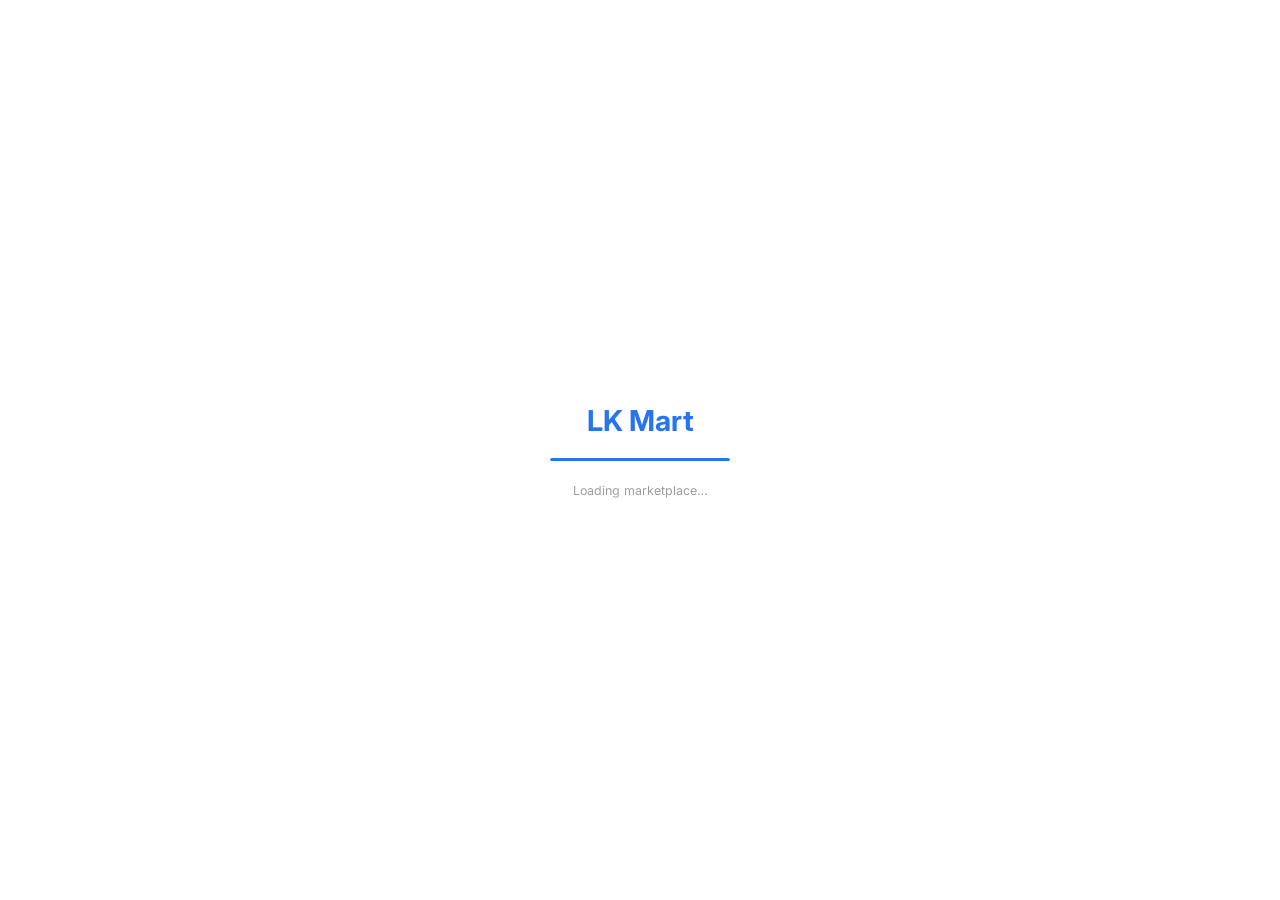
==== dashboard.html @ 86874a33 "Initial commit - LK Mart marketplace app" ====
<!DOCTYPE html>
<html lang="en">
<head>
  <meta charset="UTF-8" />
  <meta name="viewport" content="width=device-width, initial-scale=1.0" />
  <title>Dashboard — LK Mart | Leon Knight Mart</title>
  <meta name="description" content="LK Mart seller and buyer dashboard — add products and shop from direct sellers." />
  <link rel="icon" type="image/png" href="logo.png" />
  <link rel="preconnect" href="https://fonts.googleapis.com" />
  <link rel="preconnect" href="https://fonts.gstatic.com" crossorigin />
  <link href="https://fonts.googleapis.com/css2?family=Inter:wght@400;500;600;700&display=swap" rel="stylesheet" />
  <link rel="stylesheet" href="style.css" />
</head>
<body class="dashboard-page">

  <!-- Loading Screen -->
  <div class="loading-screen" id="loading-screen">
    <div class="loading-logo">LK Mart</div>
    <div class="loading-bar">
      <div class="loading-bar-fill"></div>
    </div>
    <p style="font-size:0.78rem;color:#9e9e9e;margin-top:0.3rem;">Loading marketplace…</p>
  </div>

  <!-- ── NAVBAR ── -->
  <nav class="navbar" role="navigation" aria-label="Main navigation">
    <div class="nav-logo">
      <img src="logo.png" alt="LK Mart" class="nav-logo-img" />
    </div>

    <div class="nav-right">
      <span class="nav-user-email" id="nav-user-email" aria-label="Logged in user"></span>
      <span class="nav-role-badge" id="nav-role-badge"></span>
      <button class="btn-logout" id="logout-btn" aria-label="Logout">Logout</button>
    </div>
  </nav>

  <!-- ── MAIN ── -->
  <main class="dashboard-main">

    <!-- Stats Bar -->
    <div class="stats-bar">
      <div class="stat-pill">
        <div>
          <div class="stat-pill-val" id="stat-total">0</div>
          <div class="stat-pill-label">Total Products</div>
        </div>
      </div>
      <div class="stat-pill">
        <div>
          <div class="stat-pill-val" id="stat-avg">₹0</div>
          <div class="stat-pill-label">Avg. Price</div>
        </div>
      </div>
      <div class="stat-pill">
        <div>
          <div class="stat-pill-val" id="stat-premium">0</div>
          <div class="stat-pill-label">Premium Items</div>
        </div>
      </div>
      <div class="stat-pill">
        <div>
          <div class="stat-pill-val" id="stat-cities">0</div>
          <div class="stat-pill-label">Cities</div>
        </div>
      </div>
    </div>

    <!-- Navigation Tabs -->
    <div class="dash-tabs" role="tablist">
      <button class="dash-tab active" id="tab-shop"     data-tab="shop"     role="tab" aria-selected="true">Shop</button>
      <button class="dash-tab"        id="tab-add"      data-tab="add"      role="tab" aria-selected="false">Add Product</button>
      <button class="dash-tab"        id="tab-listings" data-tab="listings" role="tab" aria-selected="false">My Listings</button>
    </div>

    <!-- ── SECTION: SHOP ── -->
    <section class="shop-section active" id="section-shop">

      <div class="product-toolbar">
        <h2 class="section-heading" style="border:none;margin:0;padding:0;">All Products</h2>

        <div style="display:flex;align-items:center;gap:0.7rem;flex-wrap:wrap;">
          <div class="search-box">
            <input
              type="search"
              id="search-input"
              placeholder="Search products…"
              aria-label="Search products"
            />
            <button aria-label="Search">&#128269;</button>
          </div>
          <span class="product-count-label" id="products-count">0 products</span>
        </div>
      </div>

      <div class="products-grid" id="products-grid">
        <!-- injected by JS -->
      </div>

    </section>

    <!-- ── SECTION: ADD PRODUCT ── -->
    <section class="add-section" id="section-add">

      <h2 class="section-heading">Add New Product</h2>

      <div class="add-card">

        <div id="add-alert" class="alert-box" role="alert"></div>

        <form id="add-product-form" novalidate>

          <div class="form-group full">
            <label class="form-label" for="prod-name">Product Name *</label>
            <input id="prod-name" type="text" class="form-input" placeholder="e.g. Samsung 65-inch 4K TV" required />
            <span class="error-msg" id="prod-name-error">Product name is required.</span>
          </div>

          <div class="form-row">

            <div class="form-group">
              <label class="form-label" for="prod-price">Your Price (₹) *</label>
              <input id="prod-price" type="number" class="form-input" placeholder="e.g. 4999" min="1" step="1" required />
              <span class="error-msg" id="prod-price-error">Enter a valid price (min ₹1).</span>
            </div>

            <div class="form-group">
              <label class="form-label" for="prod-location">Location / City *</label>
              <input id="prod-location" type="text" class="form-input" placeholder="e.g. Chennai" required />
              <span class="error-msg" id="prod-location-error">City name is required.</span>
            </div>

          </div>

          <!-- IMAGE: Upload OR URL -->
          <div class="form-group full">
            <label class="form-label">Product Image</label>

            <!-- Upload box -->
            <div class="img-upload-box" id="img-upload-box">
              <input
                type="file"
                id="prod-img-file"
                accept="image/*"
                style="display:none;"
              />
              <!-- Preview -->
              <div id="img-preview-wrap" style="display:none;">
                <img id="img-preview" src="" alt="Preview" />
                <button type="button" class="img-remove-btn" id="img-remove-btn">&#10005; Remove</button>
              </div>
              <!-- Drop zone / click zone -->
              <div class="img-drop-zone" id="img-drop-zone">
                <div class="img-drop-icon">&#128247;</div>
                <div class="img-drop-text">Click or drag to upload photo</div>
                <div class="img-drop-sub">JPG, PNG, WEBP &mdash; max 5 MB</div>
                <button type="button" class="btn btn-grey" id="img-pick-btn" style="margin-top:0.6rem;font-size:0.8rem;padding:0.45rem 1rem;">
                  Choose Photo
                </button>
              </div>
            </div>

            <!-- Upload progress bar -->
            <div class="upload-progress" id="upload-progress" style="display:none;">
              <div class="upload-progress-bar" id="upload-progress-bar"></div>
              <span class="upload-progress-label" id="upload-progress-label">Uploading… 0%</span>
            </div>

            <!-- OR divider -->
            <div class="img-or-divider">OR paste an image URL</div>

            <input
              id="prod-img"
              type="url"
              class="form-input"
              placeholder="https://images.unsplash.com/photo-xxx"
            />
            <span class="error-msg" id="prod-img-error">Enter a valid URL (must start with https://).</span>
            <p style="font-size:0.71rem;color:#9e9e9e;margin-top:0.3rem;">
              &#128161; URL works with Imgur, Unsplash, Wikipedia. Flipkart/Amazon URLs are blocked by those sites.
            </p>
          </div>

          <!-- Live Commission Preview -->
          <div class="commission-box" id="commission-box">
            <div class="cb-row">
              <span>Your Price</span>
              <strong id="cb-seller-price">₹0</strong>
            </div>
            <div class="cb-row">
              <span id="cb-comm-label">Commission (5%)</span>
              <strong id="cb-commission" style="color:#f57c00;">₹0</strong>
            </div>
            <hr class="cb-divider" />
            <div class="cb-row">
              <span style="font-weight:700;">Final Buyer Price</span>
              <span class="cb-total" id="cb-final">₹0</span>
            </div>
            <p class="cb-note">
              Commission: 5% for products ≤ ₹5,000 — 10% for products above ₹5,000
            </p>
          </div>

          <div style="margin-top:1.2rem; display:flex; gap:0.7rem; flex-wrap:wrap;">
            <button type="submit" id="add-product-btn" class="btn btn-primary" style="width:auto;padding:0.7rem 2rem;">
              <span id="add-btn-text">Add Product</span>
              <span id="add-btn-spinner" class="spinner hidden"></span>
            </button>
            <button type="button" id="clear-form-btn" class="btn btn-grey">Clear</button>
          </div>

        </form>
      </div>

    </section>

    <!-- ── SECTION: MY LISTINGS ── -->
    <section class="listings-section" id="section-listings">

      <div class="product-toolbar">
        <h2 class="section-heading" style="border:none;margin:0;padding:0;">My Listings</h2>
        <span class="product-count-label" id="listings-count">0 products</span>
      </div>

      <div class="products-grid" id="listings-grid">
        <!-- injected by JS -->
      </div>

    </section>

  </main>

  <!-- ── BUY NOW MODAL ── -->
  <div class="modal-overlay hidden" id="modal-overlay" role="dialog" aria-modal="true" aria-labelledby="modal-name">
    <div class="modal-box">
      <button class="modal-close" id="modal-close" aria-label="Close">&#10005;</button>

      <div class="modal-img-wrap">
        <img src="" alt="Product image" id="modal-img" />
      </div>

      <div class="modal-body">
        <div class="modal-seller-label">&#10003; Direct Seller Product</div>
        <h3 class="modal-name" id="modal-name">—</h3>
        <p  class="modal-location" id="modal-location">—</p>
        <div class="modal-price" id="modal-price">₹0</div>
        <p  class="modal-delivery">&#128666; Delivery charges vary based on location</p>

        <button class="btn-buy-now" id="modal-buy-btn" style="font-size:0.9rem;padding:0.75rem;">
          Buy Now
        </button>
        <button class="btn-add-cart">
          Add to Cart
        </button>
      </div>
    </div>
  </div>

  <!-- ── TOAST CONTAINER ── -->
  <div class="toast-wrap" id="toast-wrap" aria-live="polite"></div>

  <!-- Firebase SDK -->
  <script src="https://www.gstatic.com/firebasejs/9.23.0/firebase-app-compat.js"></script>
  <script src="https://www.gstatic.com/firebasejs/9.23.0/firebase-auth-compat.js"></script>
  <script src="https://www.gstatic.com/firebasejs/9.23.0/firebase-firestore-compat.js"></script>
  <script src="firebase.js"></script>
  <script src="app.js"></script>
</body>
</html>
---- style.css ----
/* ============================================================
   LK Mart — Clean Minimal Stylesheet
   Style: Flipkart-inspired, Professional, Light
   ============================================================ */

@import url('https://fonts.googleapis.com/css2?family=Inter:wght@400;500;600;700&display=swap');

/* ── Reset ── */
*, *::before, *::after {
  box-sizing: border-box;
  margin: 0;
  padding: 0;
}

html { scroll-behavior: smooth; }

body {
  font-family: 'Inter', sans-serif;
  background-color: #f5f5f5;
  color: #212121;
  min-height: 100vh;
  font-size: 14px;
  line-height: 1.5;
  -webkit-font-smoothing: antialiased;
}

a { text-decoration: none; color: inherit; }
img { max-width: 100%; display: block; }

/* Scrollbar */
::-webkit-scrollbar { width: 5px; }
::-webkit-scrollbar-track { background: #f0f0f0; }
::-webkit-scrollbar-thumb { background: #b0bec5; border-radius: 99px; }

/* ── Utility ── */
.hidden { display: none !important; }

/* ============================================================
   LOGIN PAGE
   ============================================================ */
.login-page {
  min-height: 100vh;
  display: flex;
  flex-direction: column;
  align-items: center;
  justify-content: center;
  background: #f5f5f5;
  padding: 1.5rem;
}

/* Top banner strip */
.login-banner {
  width: 100%;
  max-width: 400px;
  background: #2874f0;
  border-radius: 4px 4px 0 0;
  padding: 1.6rem 2rem 2.2rem;
  color: #fff;
}

/* Logo in login banner */
.login-logo-wrap {
  display: inline-block;
  background: #fff;
  border-radius: 6px;
  padding: 6px 12px;
  margin-bottom: 0.8rem;
  box-shadow: 0 2px 8px rgba(0,0,0,0.15);
}

.login-logo-img {
  height: 36px;
  width: auto;
  display: block;
  object-fit: contain;
}

.login-banner-tagline {
  font-size: 0.82rem;
  opacity: 0.9;
  font-weight: 500;
  margin-top: 0.1rem;
}

.login-banner p {
  font-size: 0.82rem;
  opacity: 0.85;
  font-weight: 400;
}

/* Card */
.login-card {
  width: 100%;
  max-width: 400px;
  background: #fff;
  border-radius: 0 0 4px 4px;
  padding: 2rem;
  box-shadow: 0 2px 8px rgba(0,0,0,0.12);
}

/* Role tabs */
.role-tabs {
  display: flex;
  gap: 0;
  margin-bottom: 1.8rem;
  border-bottom: 2px solid #e0e0e0;
}

.role-tab {
  flex: 1;
  padding: 0.65rem 0;
  border: none;
  background: transparent;
  color: #757575;
  font-family: 'Inter', sans-serif;
  font-size: 0.9rem;
  font-weight: 600;
  cursor: pointer;
  border-bottom: 2px solid transparent;
  margin-bottom: -2px;
  transition: color 0.2s, border-color 0.2s;
}

.role-tab.active {
  color: #2874f0;
  border-bottom-color: #2874f0;
}

/* Form */
.form-group { margin-bottom: 1.2rem; }

.form-label {
  display: block;
  font-size: 0.78rem;
  font-weight: 600;
  color: #757575;
  text-transform: uppercase;
  letter-spacing: 0.6px;
  margin-bottom: 0.45rem;
}

.form-input {
  width: 100%;
  padding: 0.75rem 0.9rem;
  border: 1.5px solid #d9d9d9;
  border-radius: 4px;
  background: #fff;
  color: #212121;
  font-family: 'Inter', sans-serif;
  font-size: 0.95rem;
  outline: none;
  transition: border-color 0.2s;
}

.form-input::placeholder { color: #bdbdbd; }

.form-input:focus {
  border-color: #2874f0;
  box-shadow: 0 0 0 3px rgba(40,116,240,0.1);
}

.form-input.is-error {
  border-color: #e53935;
}

.error-msg {
  font-size: 0.76rem;
  color: #e53935;
  margin-top: 0.35rem;
  display: none;
}

.error-msg.show { display: block; }

/* Buttons */
.btn {
  display: inline-flex;
  align-items: center;
  justify-content: center;
  gap: 0.4rem;
  padding: 0.75rem 1.4rem;
  border: none;
  border-radius: 4px;
  font-family: 'Inter', sans-serif;
  font-size: 0.9rem;
  font-weight: 600;
  cursor: pointer;
  transition: background 0.2s, box-shadow 0.2s;
}

.btn-primary {
  width: 100%;
  background: #2874f0;
  color: #fff;
  letter-spacing: 0.3px;
}

.btn-primary:hover { background: #1a65db; }
.btn-primary:active { background: #1558c0; }

.btn-primary:disabled {
  background: #90baff;
  cursor: not-allowed;
}

.btn-outline {
  background: transparent;
  border: 1.5px solid #2874f0;
  color: #2874f0;
}

.btn-outline:hover { background: #f0f5ff; }

.btn-grey {
  background: #f5f5f5;
  border: 1.5px solid #e0e0e0;
  color: #424242;
  font-size: 0.82rem;
  padding: 0.5rem 1rem;
}

.btn-grey:hover { background: #eeeeee; }

.btn-red {
  background: #fff;
  border: 1.5px solid #e53935;
  color: #e53935;
  font-size: 0.82rem;
  padding: 0.45rem 0.9rem;
}

.btn-red:hover { background: #fff5f5; }

/* Alert */
.alert-box {
  padding: 0.75rem 1rem;
  border-radius: 4px;
  font-size: 0.85rem;
  margin-bottom: 1rem;
  display: none;
}

.alert-box.show { display: block; }

.alert-error   { background: #fff5f5; border: 1px solid #f5c6c6; color: #c62828; }
.alert-success { background: #f1f8e9; border: 1px solid #c5e1a5; color: #2e7d32; }
.alert-info    { background: #e3f2fd; border: 1px solid #90caf9; color: #1565c0; }

/* Register hint */
.login-footer {
  margin-top: 1.2rem;
  text-align: center;
  font-size: 0.83rem;
  color: #757575;
}

.link-btn {
  background: none;
  border: none;
  color: #2874f0;
  font-family: 'Inter', sans-serif;
  font-size: 0.83rem;
  font-weight: 600;
  cursor: pointer;
  padding: 0;
}

.link-btn:hover { text-decoration: underline; }

/* Spinner */
.spinner {
  width: 16px; height: 16px;
  border: 2px solid rgba(255,255,255,0.4);
  border-top-color: #fff;
  border-radius: 50%;
  animation: spin 0.7s linear infinite;
}

@keyframes spin { to { transform: rotate(360deg); } }

/* ============================================================
   HEADER / NAVBAR
   ============================================================ */
.navbar {
  background: #2874f0;
  height: 56px;
  display: flex;
  align-items: center;
  justify-content: space-between;
  padding: 0 2rem;
  position: sticky;
  top: 0;
  z-index: 100;
  box-shadow: 0 1px 4px rgba(0,0,0,0.15);
}

.nav-logo {
  display: flex;
  align-items: center;
}

/* Logo image in navbar — white pill so it shows on blue bg */
.nav-logo-img {
  height: 38px;
  width: auto;
  background: #fff;
  border-radius: 5px;
  padding: 5px 12px;
  object-fit: contain;
  display: block;
}

.nav-right {
  display: flex;
  align-items: center;
  gap: 1rem;
}

.nav-user-email {
  font-size: 0.82rem;
  color: rgba(255,255,255,0.85);
  max-width: 200px;
  overflow: hidden;
  text-overflow: ellipsis;
  white-space: nowrap;
}

.nav-role-badge {
  display: inline-block;
  padding: 0.2rem 0.6rem;
  background: rgba(255,255,255,0.2);
  border-radius: 3px;
  font-size: 0.7rem;
  color: #fff;
  font-weight: 600;
  text-transform: uppercase;
}

.btn-logout {
  background: #fff;
  border: none;
  color: #2874f0;
  font-family: 'Inter', sans-serif;
  font-size: 0.82rem;
  font-weight: 700;
  padding: 0.45rem 1rem;
  border-radius: 3px;
  cursor: pointer;
  transition: background 0.2s;
}

.btn-logout:hover { background: #f0f5ff; }

/* ============================================================
   DASHBOARD LAYOUT
   ============================================================ */
.dashboard-page { background: #f5f5f5; min-height: 100vh; }

.dashboard-main {
  max-width: 1200px;
  margin: 0 auto;
  padding: 1.5rem 1.2rem 3rem;
}

/* Page tab pills */
.dash-tabs {
  display: flex;
  gap: 0.5rem;
  margin-bottom: 1.5rem;
  flex-wrap: wrap;
}

.dash-tab {
  padding: 0.55rem 1.2rem;
  border: 1.5px solid #d9d9d9;
  border-radius: 3px;
  background: #fff;
  color: #424242;
  font-family: 'Inter', sans-serif;
  font-size: 0.85rem;
  font-weight: 600;
  cursor: pointer;
  transition: border-color 0.2s, color 0.2s, background 0.2s;
}

.dash-tab:hover {
  border-color: #2874f0;
  color: #2874f0;
}

.dash-tab.active {
  background: #2874f0;
  border-color: #2874f0;
  color: #fff;
}

/* Section heading */
.section-heading {
  font-size: 1rem;
  font-weight: 700;
  color: #212121;
  margin-bottom: 1rem;
  padding-bottom: 0.6rem;
  border-bottom: 2px solid #e0e0e0;
}

/* ============================================================
   STATS BAR
   ============================================================ */
.stats-bar {
  display: flex;
  gap: 0.8rem;
  margin-bottom: 1.4rem;
  flex-wrap: wrap;
}

.stat-pill {
  background: #fff;
  border: 1px solid #e0e0e0;
  border-radius: 4px;
  padding: 0.7rem 1.1rem;
  display: flex;
  align-items: center;
  gap: 0.6rem;
  flex: 1;
  min-width: 130px;
  box-shadow: 0 1px 3px rgba(0,0,0,0.05);
}

.stat-pill-val {
  font-size: 1.2rem;
  font-weight: 700;
  color: #212121;
  line-height: 1;
}

.stat-pill-label {
  font-size: 0.72rem;
  color: #757575;
  font-weight: 500;
  margin-top: 0.15rem;
}

/* ============================================================
   ADD PRODUCT SECTION
   ============================================================ */
.add-section { display: none; }
.add-section.active { display: block; }

.add-card {
  background: #fff;
  border: 1px solid #e0e0e0;
  border-radius: 4px;
  padding: 1.5rem;
  max-width: 600px;
  box-shadow: 0 1px 4px rgba(0,0,0,0.06);
}

.form-row {
  display: grid;
  grid-template-columns: 1fr 1fr;
  gap: 1rem;
}

.form-row .full { grid-column: 1 / -1; }

/* Commission preview */
.commission-box {
  background: #f8fbff;
  border: 1px solid #d0e4ff;
  border-radius: 4px;
  padding: 0.9rem 1rem;
  margin-top: 1.1rem;
  display: none;
}

.commission-box.show { display: block; }

.cb-row {
  display: flex;
  justify-content: space-between;
  font-size: 0.86rem;
  padding: 0.25rem 0;
  color: #424242;
}

.cb-row strong { color: #212121; }

.cb-divider {
  border: none;
  border-top: 1px solid #d0e4ff;
  margin: 0.4rem 0;
}

.cb-total {
  font-size: 0.95rem;
  font-weight: 700;
  color: #2874f0;
}

.cb-note {
  font-size: 0.72rem;
  color: #9e9e9e;
  margin-top: 0.5rem;
}

/* ============================================================
   PRODUCT CARDS — MARKETPLACE
   ============================================================ */
.shop-section { display: none; }
.shop-section.active { display: block; }

/* Toolbar */
.product-toolbar {
  display: flex;
  align-items: center;
  justify-content: space-between;
  margin-bottom: 1rem;
  flex-wrap: wrap;
  gap: 0.7rem;
}

.search-box {
  display: flex;
  align-items: center;
  background: #fff;
  border: 1.5px solid #d9d9d9;
  border-radius: 3px;
  overflow: hidden;
  width: 240px;
  transition: border-color 0.2s;
}

.search-box:focus-within { border-color: #2874f0; }

.search-box input {
  flex: 1;
  border: none;
  outline: none;
  padding: 0.55rem 0.8rem;
  font-family: 'Inter', sans-serif;
  font-size: 0.88rem;
  color: #212121;
  background: transparent;
}

.search-box input::placeholder { color: #bdbdbd; }

.search-box button {
  background: #2874f0;
  border: none;
  color: #fff;
  padding: 0.55rem 0.8rem;
  cursor: pointer;
  font-size: 0.9rem;
}

.product-count-label {
  font-size: 0.82rem;
  color: #757575;
}

/* Grid */
.products-grid {
  display: grid;
  grid-template-columns: repeat(auto-fill, minmax(200px, 1fr));
  gap: 1rem;
}

/* Card */
.product-card {
  background: #fff;
  border: 1px solid #e0e0e0;
  border-radius: 4px;
  overflow: hidden;
  transition: box-shadow 0.2s;
  cursor: default;
}

.product-card:hover {
  box-shadow: 0 4px 16px rgba(0,0,0,0.12);
}

/* Image */
.card-img-wrap {
  width: 100%;
  padding-top: 75%;
  position: relative;
  background: #f9f9f9;
  border-bottom: 1px solid #eeeeee;
  overflow: hidden;
}

.card-img-wrap img,
.card-real-img {
  position: absolute;
  inset: 0;
  width: 100%;
  height: 100%;
  object-fit: contain;
  padding: 6px;
  transition: transform 0.3s ease;
}

.product-card:hover .card-img-wrap img {
  transform: scale(1.04);
}

.img-placeholder {
  position: absolute;
  inset: 0;
  display: flex;
  flex-direction: column;
  align-items: center;
  justify-content: center;
  color: #bdbdbd;
  font-size: 0.78rem;
  gap: 0.3rem;
}

.img-placeholder span { font-size: 2.2rem; }

/* Tags on image */
.card-tag {
  position: absolute;
  top: 6px;
  left: 6px;
  background: #2874f0;
  color: #fff;
  font-size: 0.65rem;
  font-weight: 700;
  padding: 0.2rem 0.5rem;
  border-radius: 2px;
  text-transform: uppercase;
  letter-spacing: 0.4px;
}

.card-tag.premium {
  background: #ff6d00;
  left: auto;
  right: 6px;
}

/* Card body */
.card-body { padding: 0.8rem; }

.card-name {
  font-size: 0.9rem;
  font-weight: 600;
  color: #212121;
  margin-bottom: 0.25rem;
  white-space: nowrap;
  overflow: hidden;
  text-overflow: ellipsis;
}

.card-location {
  font-size: 0.72rem;
  color: #9e9e9e;
  margin-bottom: 0.6rem;
}

.card-price {
  font-size: 1.1rem;
  font-weight: 700;
  color: #212121;
  margin-bottom: 0.2rem;
}

.card-seller-label {
  font-size: 0.7rem;
  color: #388e3c;
  font-weight: 600;
  margin-bottom: 0.35rem;
}

.card-delivery {
  font-size: 0.7rem;
  color: #9e9e9e;
  border-top: 1px solid #f0f0f0;
  padding-top: 0.45rem;
  margin-top: 0.45rem;
}

.btn-buy-now {
  display: block;
  width: 100%;
  margin-top: 0.75rem;
  padding: 0.6rem;
  background: #ff9f00;
  border: none;
  border-radius: 3px;
  color: #fff;
  font-family: 'Inter', sans-serif;
  font-size: 0.82rem;
  font-weight: 700;
  cursor: pointer;
  transition: background 0.2s;
  text-align: center;
}

.btn-buy-now:hover { background: #e88f00; }

.btn-add-cart {
  display: block;
  width: 100%;
  margin-top: 0.4rem;
  padding: 0.55rem;
  background: #fff;
  border: 1.5px solid #2874f0;
  border-radius: 3px;
  color: #2874f0;
  font-family: 'Inter', sans-serif;
  font-size: 0.82rem;
  font-weight: 700;
  cursor: pointer;
  transition: background 0.2s;
  text-align: center;
}

.btn-add-cart:hover { background: #f0f5ff; }

/* ============================================================
   MY LISTINGS SECTION
   ============================================================ */
.listings-section { display: none; }
.listings-section.active { display: block; }

/* Seller card shows both prices */
/* Seller card */
.seller-card-price-row {
  display: flex;
  flex-direction: column;
  gap: 0.3rem;
  margin-bottom: 0.5rem;
}

.seller-price-label {
  font-size: 0.7rem;
  color: #9e9e9e;
}

.seller-price-val {
  font-size: 0.9rem;
  color: #424242;
  font-weight: 600;
  text-decoration: line-through;
}

.seller-final-val {
  font-size: 1.05rem;
  font-weight: 700;
  color: #212121;
}

.seller-comm-val {
  font-size: 0.72rem;
  color: #f57c00;
  font-weight: 600;
}

.btn-delete {
  display: block;
  width: 100%;
  margin-top: 0.5rem;
  padding: 0.5rem;
  background: #fff;
  border: 1.5px solid #e53935;
  border-radius: 3px;
  color: #e53935;
  font-family: 'Inter', sans-serif;
  font-size: 0.78rem;
  font-weight: 700;
  cursor: pointer;
  transition: background 0.2s;
}

.btn-delete:hover { background: #fff5f5; }

/* ============================================================
   EMPTY STATE
   ============================================================ */
.empty-state {
  grid-column: 1 / -1;
  text-align: center;
  padding: 4rem 1rem;
  color: #9e9e9e;
}

.empty-state-icon { font-size: 3rem; margin-bottom: 0.8rem; }

.empty-state h3 {
  font-size: 1rem;
  color: #616161;
  margin-bottom: 0.4rem;
}

.empty-state p { font-size: 0.85rem; }

/* ============================================================
   TOAST
   ============================================================ */
.toast-wrap {
  position: fixed;
  bottom: 1.5rem;
  left: 50%;
  transform: translateX(-50%);
  z-index: 9999;
  display: flex;
  flex-direction: column;
  gap: 0.5rem;
  align-items: center;
  pointer-events: none;
}

.toast {
  padding: 0.7rem 1.3rem;
  border-radius: 4px;
  font-size: 0.86rem;
  font-weight: 500;
  max-width: 340px;
  animation: toastIn 0.3s ease both;
  pointer-events: none;
  text-align: center;
  box-shadow: 0 4px 12px rgba(0,0,0,0.15);
}

@keyframes toastIn {
  from { opacity: 0; transform: translateY(12px); }
  to   { opacity: 1; transform: translateY(0); }
}

.toast-success { background: #43a047; color: #fff; }
.toast-error   { background: #e53935; color: #fff; }
.toast-info    { background: #1565c0; color: #fff; }

/* ============================================================
   MODAL (Product detail / Buy Now)
   ============================================================ */
.modal-overlay {
  position: fixed;
  inset: 0;
  background: rgba(0,0,0,0.45);
  z-index: 500;
  display: flex;
  align-items: center;
  justify-content: center;
  padding: 1rem;
}

.modal-overlay.hidden { display: none; }

.modal-box {
  background: #fff;
  border-radius: 4px;
  width: 100%;
  max-width: 420px;
  overflow: hidden;
  box-shadow: 0 8px 32px rgba(0,0,0,0.18);
  animation: modalIn 0.25s ease both;
  position: relative;
}

@keyframes modalIn {
  from { opacity: 0; transform: scale(0.95)  translateY(10px); }
  to   { opacity: 1; transform: scale(1) translateY(0); }
}

.modal-img-wrap {
  width: 100%;
  height: 220px;
  background: #f5f5f5;
  overflow: hidden;
}

.modal-img-wrap img {
  width: 100%;
  height: 100%;
  object-fit: contain;
  padding: 8px;
}

.modal-body { padding: 1.2rem; }

.modal-name {
  font-size: 1.1rem;
  font-weight: 700;
  color: #212121;
  margin-bottom: 0.3rem;
}

.modal-location {
  font-size: 0.8rem;
  color: #9e9e9e;
  margin-bottom: 0.8rem;
}

.modal-seller-label {
  font-size: 0.75rem;
  color: #388e3c;
  font-weight: 600;
  margin-bottom: 0.4rem;
}

.modal-price {
  font-size: 1.7rem;
  font-weight: 700;
  color: #212121;
  margin-bottom: 0.3rem;
}

.modal-delivery {
  font-size: 0.78rem;
  color: #9e9e9e;
  margin-bottom: 1.2rem;
}

.modal-close {
  position: absolute;
  top: 0.6rem;
  right: 0.6rem;
  background: rgba(0,0,0,0.05);
  border: none;
  width: 30px; height: 30px;
  border-radius: 50%;
  font-size: 1rem;
  cursor: pointer;
  color: #424242;
  display: flex;
  align-items: center;
  justify-content: center;
  transition: background 0.2s;
}

.modal-close:hover { background: rgba(0,0,0,0.12); }

/* ============================================================
   LOADING SCREEN
   ============================================================ */
.loading-screen {
  position: fixed;
  inset: 0;
  background: #fff;
  z-index: 9999;
  display: flex;
  flex-direction: column;
  align-items: center;
  justify-content: center;
  gap: 1rem;
}

.loading-screen .loading-logo {
  font-size: 1.8rem;
  font-weight: 700;
  color: #2874f0;
}

.loading-bar {
  width: 180px;
  height: 3px;
  background: #e0e0e0;
  border-radius: 99px;
  overflow: hidden;
}

.loading-bar-fill {
  height: 100%;
  background: #2874f0;
  width: 0;
  animation: load 1s ease forwards;
  border-radius: inherit;
}

@keyframes load { to { width: 100%; } }

/* ============================================================
   RESPONSIVE
   ============================================================ */
@media (max-width: 768px) {
  .navbar { padding: 0 1rem; }
  .nav-user-email { display: none; }
  .form-row { grid-template-columns: 1fr; }
  .form-row .full { grid-column: 1; }
  .products-grid { grid-template-columns: repeat(auto-fill, minmax(160px, 1fr)); }
  .search-box { width: 100%; }
  .product-toolbar { flex-direction: column; align-items: flex-start; }
  .stats-bar { flex-direction: row; flex-wrap: wrap; }
  .stat-pill { min-width: 120px; }
}

@media (max-width: 480px) {
  .products-grid { grid-template-columns: 1fr 1fr; gap: 0.7rem; }
  .card-name { font-size: 0.82rem; }
  .card-price { font-size: 1rem; }
  .dashboard-main { padding: 1rem 0.8rem 2.5rem; }
}

@media (max-width: 340px) {
  .products-grid { grid-template-columns: 1fr; }
}

/* ============================================================
   IMAGE UPLOAD UI
   ============================================================ */

/* Outer box */
.img-upload-box {
  border: 2px dashed #d9d9d9;
  border-radius: 4px;
  overflow: hidden;
  margin-bottom: 0.5rem;
  background: #fafafa;
  transition: border-color 0.2s;
}

.img-upload-box.dragover {
  border-color: #2874f0;
  background: #f0f5ff;
}

/* Drop zone */
.img-drop-zone {
  display: flex;
  flex-direction: column;
  align-items: center;
  justify-content: center;
  padding: 1.6rem 1rem;
  text-align: center;
  cursor: pointer;
}

.img-drop-icon {
  font-size: 2.2rem;
  margin-bottom: 0.4rem;
  color: #9e9e9e;
}

.img-drop-text {
  font-size: 0.88rem;
  font-weight: 600;
  color: #616161;
  margin-bottom: 0.2rem;
}

.img-drop-sub {
  font-size: 0.74rem;
  color: #9e9e9e;
}

/* Preview (shown after selecting image) */
#img-preview-wrap {
  position: relative;
  width: 100%;
}

#img-preview {
  width: 100%;
  max-height: 220px;
  object-fit: contain;
  display: block;
  background: #f5f5f5;
  padding: 6px;
}

.img-remove-btn {
  position: absolute;
  top: 6px;
  right: 6px;
  background: rgba(229,57,53,0.9);
  border: none;
  color: #fff;
  font-size: 0.75rem;
  font-weight: 700;
  padding: 0.3rem 0.65rem;
  border-radius: 3px;
  cursor: pointer;
  font-family: 'Inter', sans-serif;
}

.img-remove-btn:hover { background: #e53935; }

/* Upload progress bar */
.upload-progress {
  margin-bottom: 0.5rem;
}

.upload-progress-bar {
  height: 4px;
  background: #2874f0;
  border-radius: 99px;
  width: 0%;
  transition: width 0.2s ease;
}

.upload-progress-label {
  font-size: 0.74rem;
  color: #2874f0;
  font-weight: 600;
  margin-top: 0.3rem;
  display: block;
}

/* OR divider between upload and URL */
.img-or-divider {
  display: flex;
  align-items: center;
  gap: 0.7rem;
  font-size: 0.75rem;
  color: #9e9e9e;
  font-weight: 600;
  text-transform: uppercase;
  letter-spacing: 0.5px;
  margin: 0.8rem 0 0.6rem;
}

.img-or-divider::before,
.img-or-divider::after {
  content: '';
  flex: 1;
  height: 1px;
  background: #e0e0e0;
}
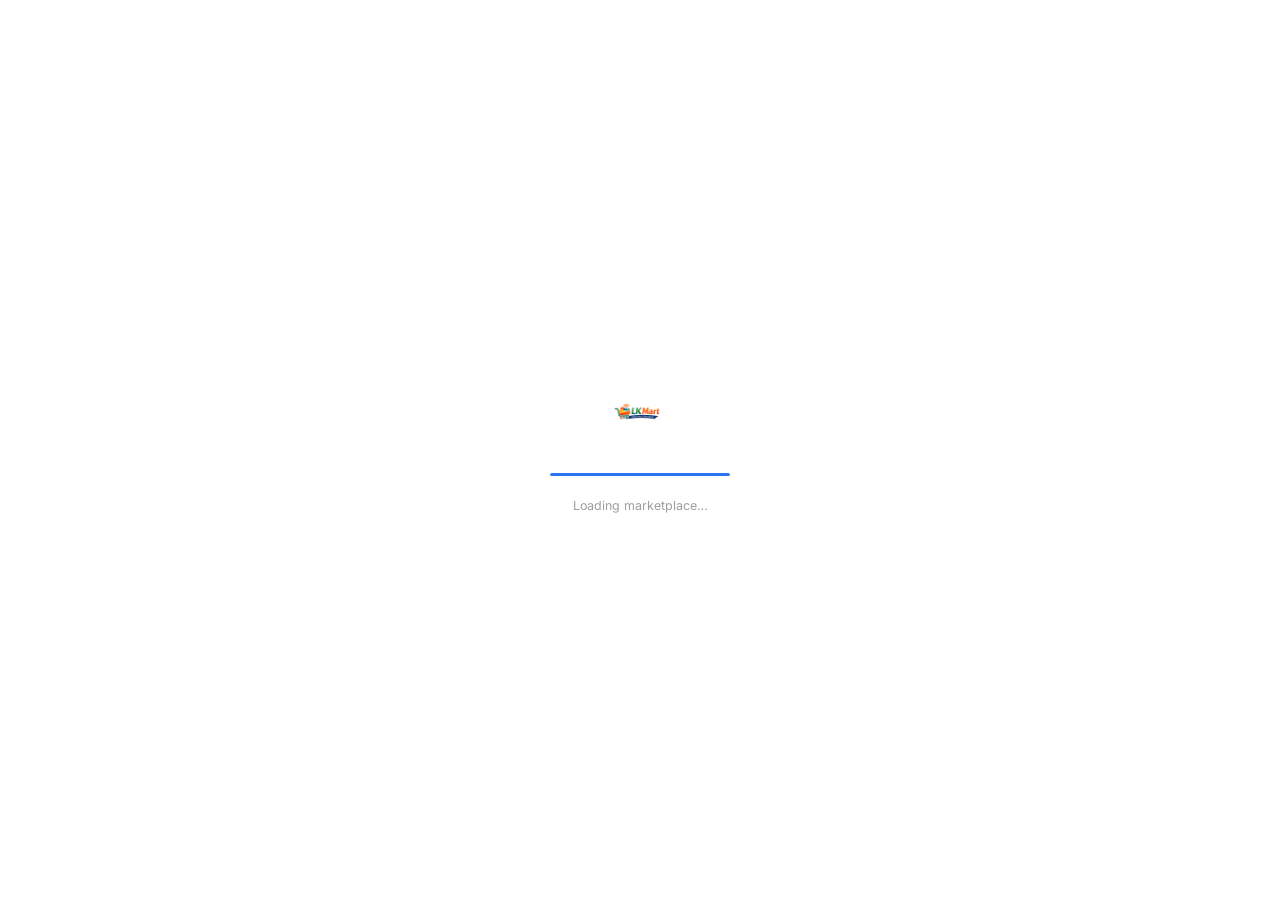
==== commit bbe3071d: "feat: Add quantity, out-of-stock, location filter, search, new logo" ====
--- a/dashboard.html
+++ b/dashboard.html
@@ -3,7 +3,7 @@
 <head>
   <meta charset="UTF-8" />
   <meta name="viewport" content="width=device-width, initial-scale=1.0" />
-  <title>Dashboard — LK Mart | Leon Knight Mart</title>
+  <title>Dashboard — LK Mart | Online Direct Selling Market</title>
   <meta name="description" content="LK Mart seller and buyer dashboard — add products and shop from direct sellers." />
   <link rel="icon" type="image/png" href="logo.png" />
   <link rel="preconnect" href="https://fonts.googleapis.com" />
@@ -15,7 +15,7 @@
 
   <!-- Loading Screen -->
   <div class="loading-screen" id="loading-screen">
-    <div class="loading-logo">LK Mart</div>
+    <img src="logo.png" alt="LK Mart" style="height:60px;object-fit:contain;margin-bottom:0.8rem;" />
     <div class="loading-bar">
       <div class="loading-bar-fill"></div>
     </div>
@@ -80,6 +80,7 @@
         <h2 class="section-heading" style="border:none;margin:0;padding:0;">All Products</h2>
 
         <div style="display:flex;align-items:center;gap:0.7rem;flex-wrap:wrap;">
+          <!-- Search box -->
           <div class="search-box">
             <input
               type="search"
@@ -89,6 +90,12 @@
             />
             <button aria-label="Search">&#128269;</button>
           </div>
+
+          <!-- Location filter -->
+          <select id="location-filter" class="location-filter-select" aria-label="Filter by city">
+            <option value="">All Cities</option>
+          </select>
+
           <span class="product-count-label" id="products-count">0 products</span>
         </div>
       </div>
@@ -128,6 +135,13 @@
               <label class="form-label" for="prod-location">Location / City *</label>
               <input id="prod-location" type="text" class="form-input" placeholder="e.g. Chennai" required />
               <span class="error-msg" id="prod-location-error">City name is required.</span>
+            </div>
+
+            <!-- Quantity field -->
+            <div class="form-group">
+              <label class="form-label" for="prod-qty">Available Quantity *</label>
+              <input id="prod-qty" type="number" class="form-input" placeholder="e.g. 10" min="0" step="1" required />
+              <span class="error-msg" id="prod-qty-error">Enter a valid quantity (min 0).</span>
             </div>
 
           </div>
@@ -244,12 +258,13 @@
         <h3 class="modal-name" id="modal-name">—</h3>
         <p  class="modal-location" id="modal-location">—</p>
         <div class="modal-price" id="modal-price">₹0</div>
+        <div class="modal-qty-info" id="modal-qty-info"></div>
         <p  class="modal-delivery">&#128666; Delivery charges vary based on location</p>
 
         <button class="btn-buy-now" id="modal-buy-btn" style="font-size:0.9rem;padding:0.75rem;">
           Buy Now
         </button>
-        <button class="btn-add-cart">
+        <button class="btn-add-cart" onclick="showToast('Added to cart (demo)', 'info')">
           Add to Cart
         </button>
       </div>
--- a/style.css
+++ b/style.css
@@ -1120,3 +1120,167 @@
   height: 1px;
   background: #e0e0e0;
 }
+
+/* ============================================================
+   NAVBAR LOGO — updated for new larger logo
+   ============================================================ */
+.nav-logo-img {
+  height: 44px;
+  width: auto;
+  background: #fff;
+  border-radius: 6px;
+  padding: 4px 10px;
+  object-fit: contain;
+  display: block;
+}
+
+/* ============================================================
+   LOCATION FILTER SELECT
+   ============================================================ */
+.location-filter-select {
+  padding: 0.52rem 0.8rem;
+  border: 1.5px solid #d9d9d9;
+  border-radius: 3px;
+  background: #fff;
+  color: #424242;
+  font-family: 'Inter', sans-serif;
+  font-size: 0.85rem;
+  font-weight: 500;
+  cursor: pointer;
+  outline: none;
+  transition: border-color 0.2s;
+  min-width: 130px;
+}
+.location-filter-select:focus { border-color: #2874f0; }
+
+/* ============================================================
+   QUANTITY BADGE
+   ============================================================ */
+.qty-badge {
+  display: inline-block;
+  font-size: 0.7rem;
+  font-weight: 700;
+  padding: 0.2rem 0.55rem;
+  border-radius: 3px;
+  margin: 0.3rem 0 0.3rem;
+  letter-spacing: 0.2px;
+}
+.qty-badge.in-stock {
+  background: #e8f5e9;
+  color: #2e7d32;
+  border: 1px solid #c8e6c9;
+}
+.qty-badge.out-of-stock {
+  background: #ffeaea;
+  color: #c62828;
+  border: 1px solid #ffcdd2;
+}
+
+/* ============================================================
+   OUT OF STOCK CARD OVERLAY
+   ============================================================ */
+.card-oos {
+  opacity: 0.78;
+}
+.card-tag.oos-tag {
+  background: #c62828;
+  left: auto;
+  right: 6px;
+  top: 30px; /* below premium tag if both */
+}
+/* When only oos-tag (no premium) keep it top-right */
+.card-tag.oos-tag:only-of-type {
+  top: 6px;
+}
+
+/* Disabled Buy Now */
+.btn-buy-now.btn-disabled,
+.btn-buy-now:disabled {
+  background: #bdbdbd !important;
+  cursor: not-allowed;
+  color: #fff;
+}
+.btn-buy-now.btn-disabled:hover {
+  background: #bdbdbd !important;
+}
+
+/* ============================================================
+   QUANTITY CONTROL ROW (seller listings)
+   ============================================================ */
+.qty-control-row {
+  display: flex;
+  align-items: center;
+  gap: 0.4rem;
+  margin: 0.6rem 0 0.4rem;
+  flex-wrap: wrap;
+}
+.qty-control-label {
+  font-size: 0.72rem;
+  color: #757575;
+  font-weight: 600;
+}
+.qty-btn {
+  width: 26px;
+  height: 26px;
+  border: 1.5px solid #d9d9d9;
+  border-radius: 3px;
+  background: #fff;
+  color: #424242;
+  font-size: 1rem;
+  font-weight: 700;
+  cursor: pointer;
+  display: flex;
+  align-items: center;
+  justify-content: center;
+  transition: border-color 0.15s, background 0.15s;
+  line-height: 1;
+  padding: 0;
+}
+.qty-btn:hover:not(:disabled) {
+  border-color: #2874f0;
+  color: #2874f0;
+  background: #f0f5ff;
+}
+.qty-btn:disabled {
+  opacity: 0.4;
+  cursor: not-allowed;
+}
+.qty-display {
+  font-size: 0.88rem;
+  font-weight: 700;
+  color: #212121;
+  min-width: 24px;
+  text-align: center;
+}
+.qty-display.qty-oos {
+  color: #c62828;
+}
+.oos-label {
+  font-size: 0.68rem;
+  font-weight: 700;
+  color: #c62828;
+  background: #ffeaea;
+  border: 1px solid #ffcdd2;
+  padding: 0.15rem 0.45rem;
+  border-radius: 3px;
+}
+
+/* ============================================================
+   MODAL QTY INFO
+   ============================================================ */
+.modal-qty-info {
+  margin-bottom: 0.5rem;
+}
+
+/* ============================================================
+   ADD FORM — 3-column row for qty
+   ============================================================ */
+.form-row {
+  grid-template-columns: 1fr 1fr 1fr;
+}
+@media (max-width: 600px) {
+  .form-row { grid-template-columns: 1fr 1fr; }
+}
+@media (max-width: 400px) {
+  .form-row { grid-template-columns: 1fr; }
+}
